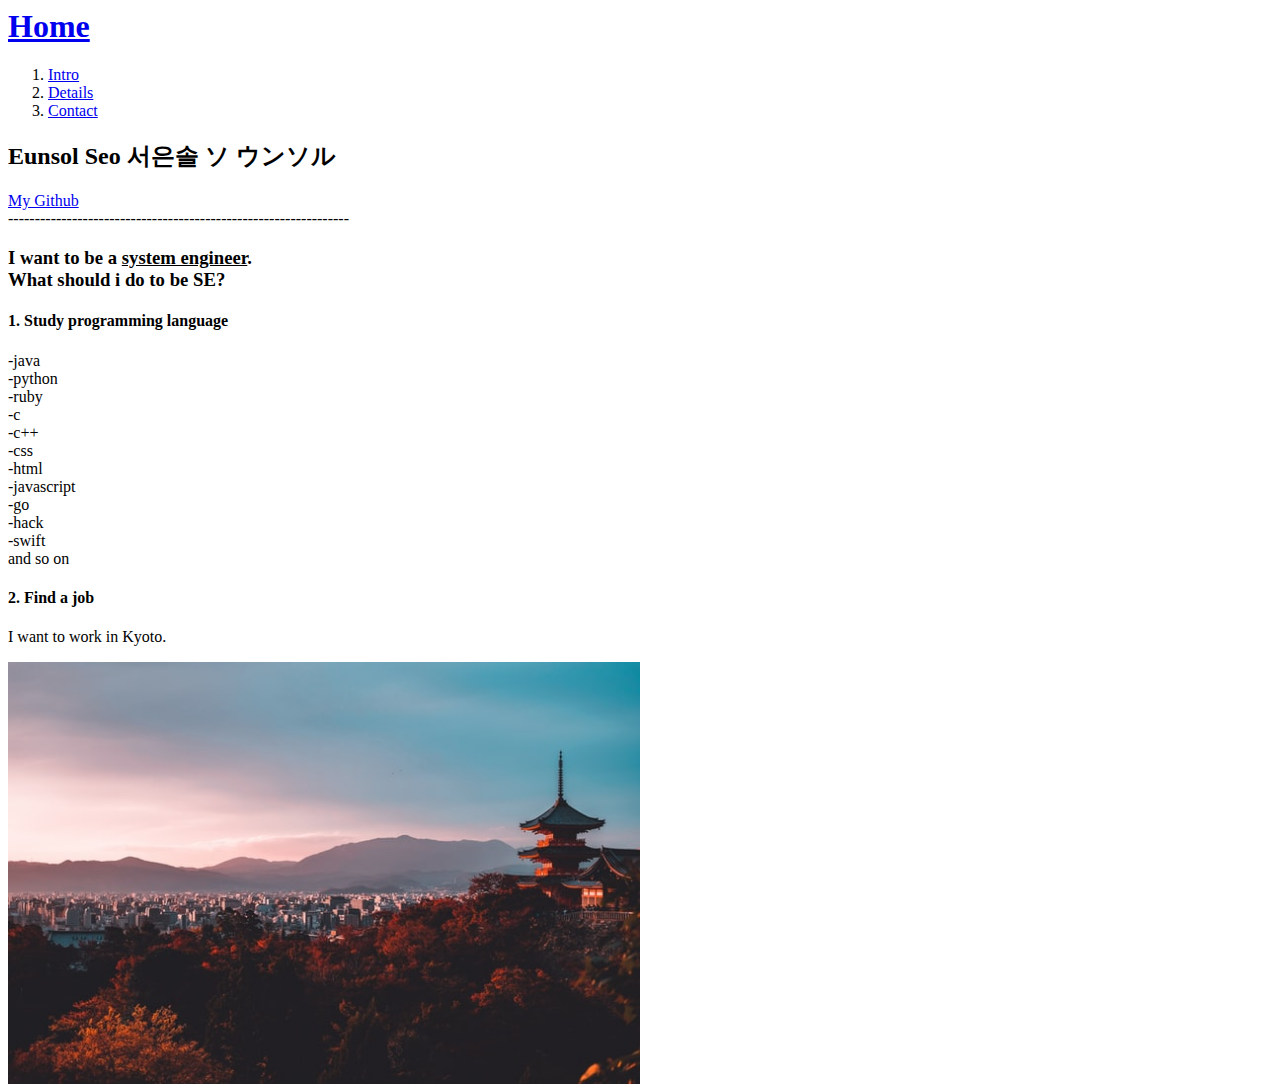
==== 1.html @ 406055a5 "Forth version" ====
<!docttype html>
<html>
<head>
<title>Web1 | First challenge - Intro</title>
<meta charset="utf-8">
<!-- Global site tag (gtag.js) - Google Analytics -->
<script async src="https://www.googletagmanager.com/gtag/js?id=G-1QTWZZKDPY"></script>
<script>
  window.dataLayer = window.dataLayer || [];
  function gtag(){dataLayer.push(arguments);}
  gtag('js', new Date());

  gtag('config', 'G-1QTWZZKDPY');
</script>
</head>
<body>
<h1><a href="index.html">Home</a></h1>
<ol>
  <li><a href="1.html">Intro</a></li>
  <li><a href="2.html">Details</a></li>
  <li><a href="3.html">Contact</a></li>
</ol>
<h2>Eunsol Seo 서은솔 ソ ウンソル</h2>
<a href="https://github.com/sashapivovarova" target="_blank" title="About me">My Github</a><br>
----------------------------------------------------------------<br>
<h3>I want to be a <u>system engineer</u>.<br>
What should i do to be SE?</h3>
<p><h4>1. Study programming language</h4>
   -java<br>
   -python<br>
   -ruby<br>
   -c<br>
   -c++<br>
   -css<br>
   -html<br>
   -javascript<br>
   -go<br>
   -hack<br>
   -swift<br>
   and so on</p>
<p sytle="margin-top:50px;"><h4>2. Find a job</h4>
  I want to work in Kyoto.</p>
<img src="kyoto.jpg" width="50%">
</body>
</html>
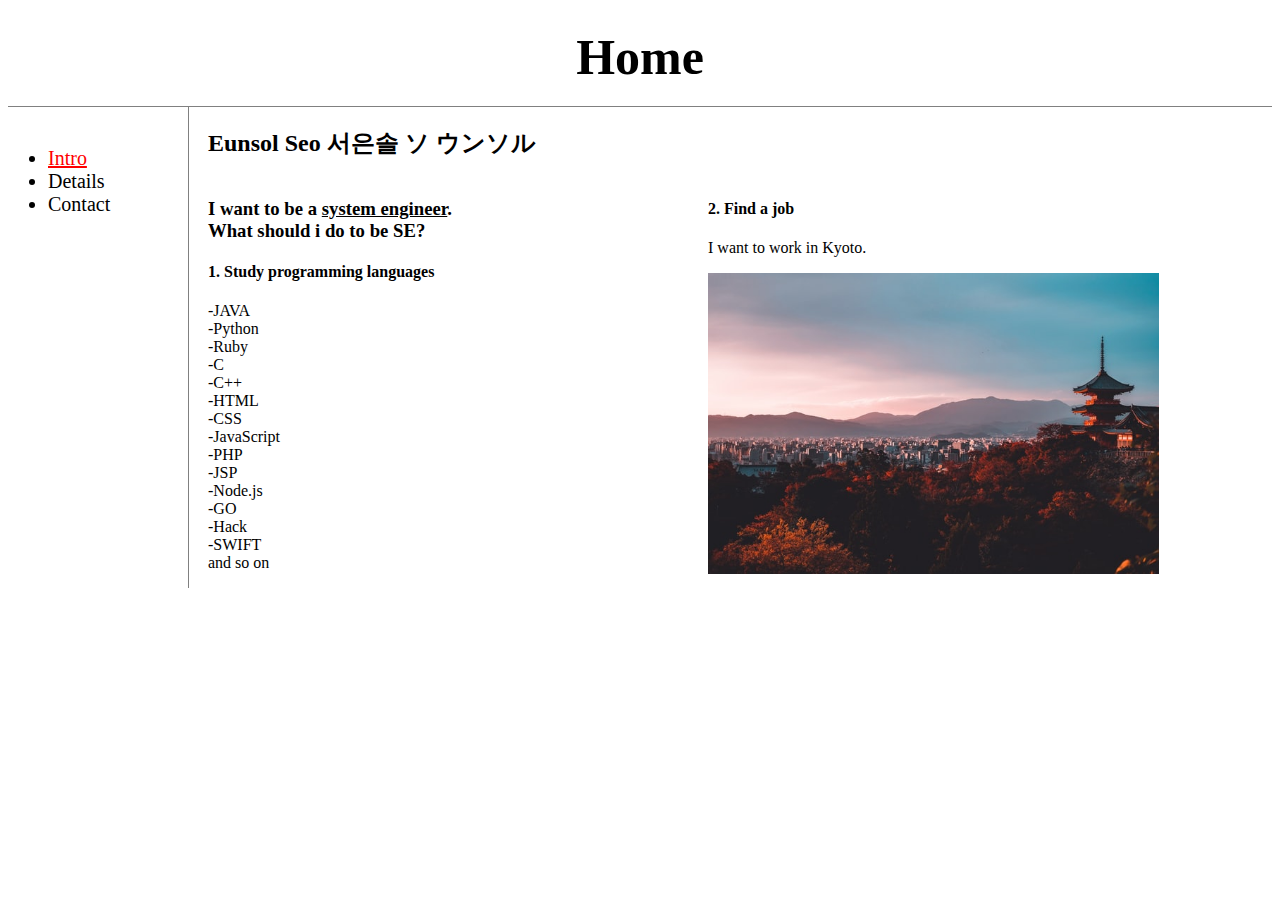
==== commit bc1a2c45: "7.0" ====
--- a/1.html
+++ b/1.html
@@ -12,34 +12,74 @@
 
   gtag('config', 'G-1QTWZZKDPY');
 </script>
+<style>
+a{
+  color:black; text-decoration: none;
+}
+h1{
+  font-size:50px;
+  text-align: center;
+  border-bottom: 1px solid gray;
+  margin:0;
+  padding:20px;
+}
+ul{
+  border-right: 1px solid gray;
+  width:100px;
+  margin:0;
+  padding:40px;
+  font-size: 20px;
+}
+#grid{
+  display:grid;
+  grid-template-columns: 200px 1fr;
+}
+#grid2{
+  display:grid;
+  grid-template-columns: 500px 1fr;
+}
+</style>
 </head>
 <body>
 <h1><a href="index.html">Home</a></h1>
-<ol>
-  <li><a href="1.html">Intro</a></li>
-  <li><a href="2.html">Details</a></li>
-  <li><a href="3.html">Contact</a></li>
-</ol>
-<h2>Eunsol Seo 서은솔 ソ ウンソル</h2>
-<a href="https://github.com/sashapivovarova" target="_blank" title="About me">My Github</a><br>
-----------------------------------------------------------------<br>
-<h3>I want to be a <u>system engineer</u>.<br>
-What should i do to be SE?</h3>
-<p><h4>1. Study programming language</h4>
-   -java<br>
-   -python<br>
-   -ruby<br>
-   -c<br>
-   -c++<br>
-   -css<br>
-   -html<br>
-   -javascript<br>
-   -go<br>
-   -hack<br>
-   -swift<br>
-   and so on</p>
-<p sytle="margin-top:50px;"><h4>2. Find a job</h4>
-  I want to work in Kyoto.</p>
-<img src="kyoto.jpg" width="50%">
+<div id="grid">
+  <ul>
+    <li><a href="1.html" style="color:red; text-decoration: underline">Intro</a></li>
+    <li><a href="2.html">Details</a></li>
+    <li><a href="3.html">Contact</a></li>
+  </ul>
+  <div>
+    <h2>Eunsol Seo 서은솔 ソ ウンソル</h2>
+    <div id="grid2">
+      <div>
+        <h3>I want to be a <u>system engineer</u>.<br>
+        What should i do to be SE?</h3>
+        <p>
+        <h4>1. Study programming languages</h4>
+           -JAVA<br>
+           -Python<br>
+           -Ruby<br>
+           -C<br>
+           -C++<br>
+           -HTML<br>
+           -CSS<br>
+           -JavaScript<br>
+           -PHP<br>
+           -JSP<br>
+           -Node.js<br>
+           -GO<br>
+           -Hack<br>
+           -SWIFT<br>
+           and so on
+        </p>
+      </div>
+      <div>
+        <p sytle="margin-top:50px;"><h4>2. Find a job</h4>
+          I want to work in Kyoto.</p>
+        <img src="kyoto.jpg" width="80%">
+      </div>
+    </div>
+  </div>
+</div>
 </body>
 </html>
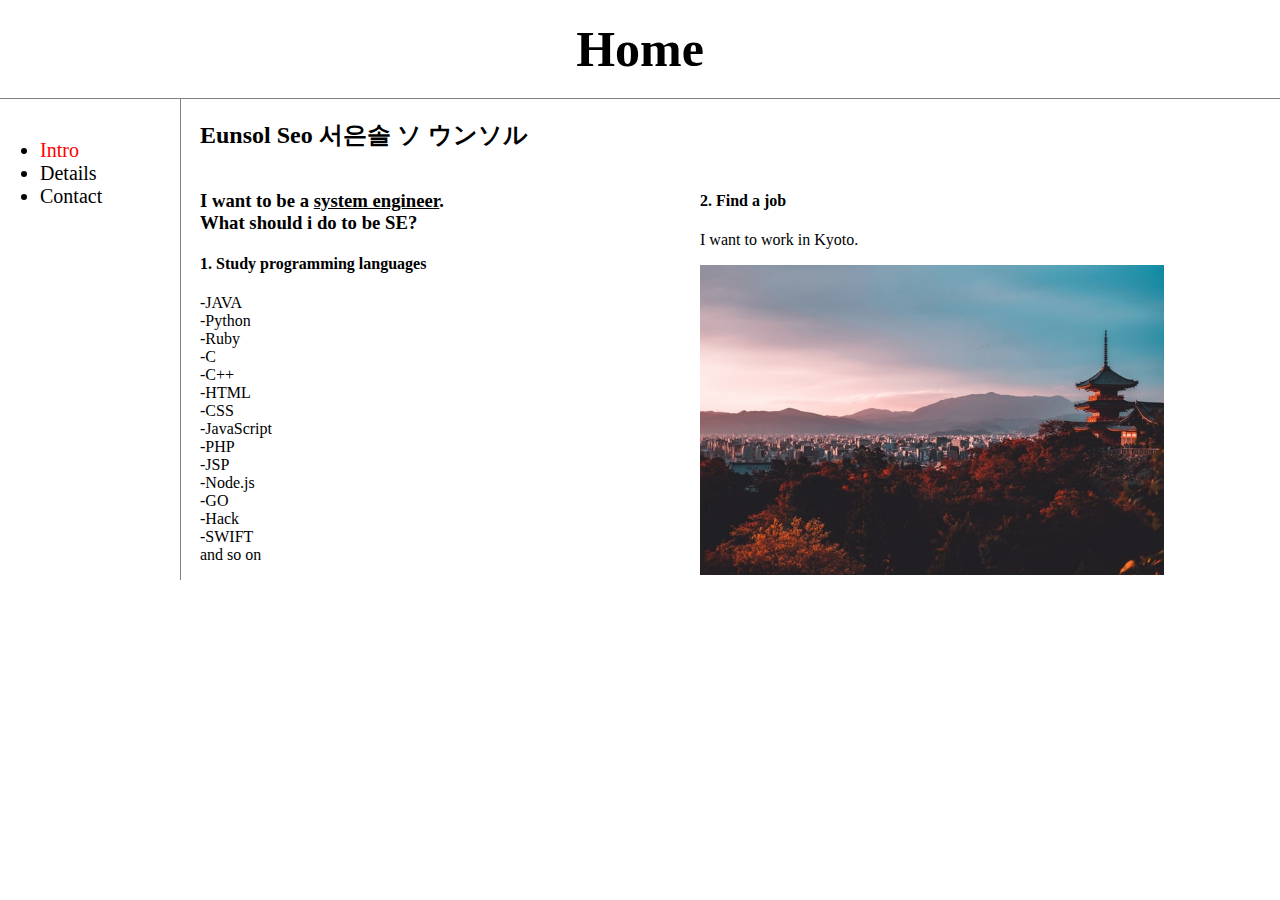
==== commit 8c980c2c: "Final" ====
--- a/1.html
+++ b/1.html
@@ -1,4 +1,4 @@
-<!docttype html>
+<!DOCTYPE html>
 <html>
 <head>
 <title>Web1 | First challenge - Intro</title>
@@ -12,28 +12,8 @@
 
   gtag('config', 'G-1QTWZZKDPY');
 </script>
+<link rel="stylesheet" href="style.css">
 <style>
-a{
-  color:black; text-decoration: none;
-}
-h1{
-  font-size:50px;
-  text-align: center;
-  border-bottom: 1px solid gray;
-  margin:0;
-  padding:20px;
-}
-ul{
-  border-right: 1px solid gray;
-  width:100px;
-  margin:0;
-  padding:40px;
-  font-size: 20px;
-}
-#grid{
-  display:grid;
-  grid-template-columns: 200px 1fr;
-}
 #grid2{
   display:grid;
   grid-template-columns: 500px 1fr;
@@ -44,7 +24,7 @@
 <h1><a href="index.html">Home</a></h1>
 <div id="grid">
   <ul>
-    <li><a href="1.html" style="color:red; text-decoration: underline">Intro</a></li>
+    <li><a href="1.html" style="color:red; text-decoration: none">Intro</a></li>
     <li><a href="2.html">Details</a></li>
     <li><a href="3.html">Contact</a></li>
   </ul>
--- a/style.css
+++ b/style.css
@@ -0,0 +1,24 @@
+body{
+  margin:0;
+}
+a{
+  color:black; text-decoration: none;
+}
+h1{
+  font-size:50px;
+  text-align: center;
+  border-bottom: 1px solid gray;
+  margin:0;
+  padding:20px;
+}
+ul{
+  border-right: 1px solid gray;
+  width:100px;
+  margin:0;
+  padding:40px;
+  font-size: 20px;
+}
+#grid{
+  display:grid;
+  grid-template-columns: 200px 1fr;
+}
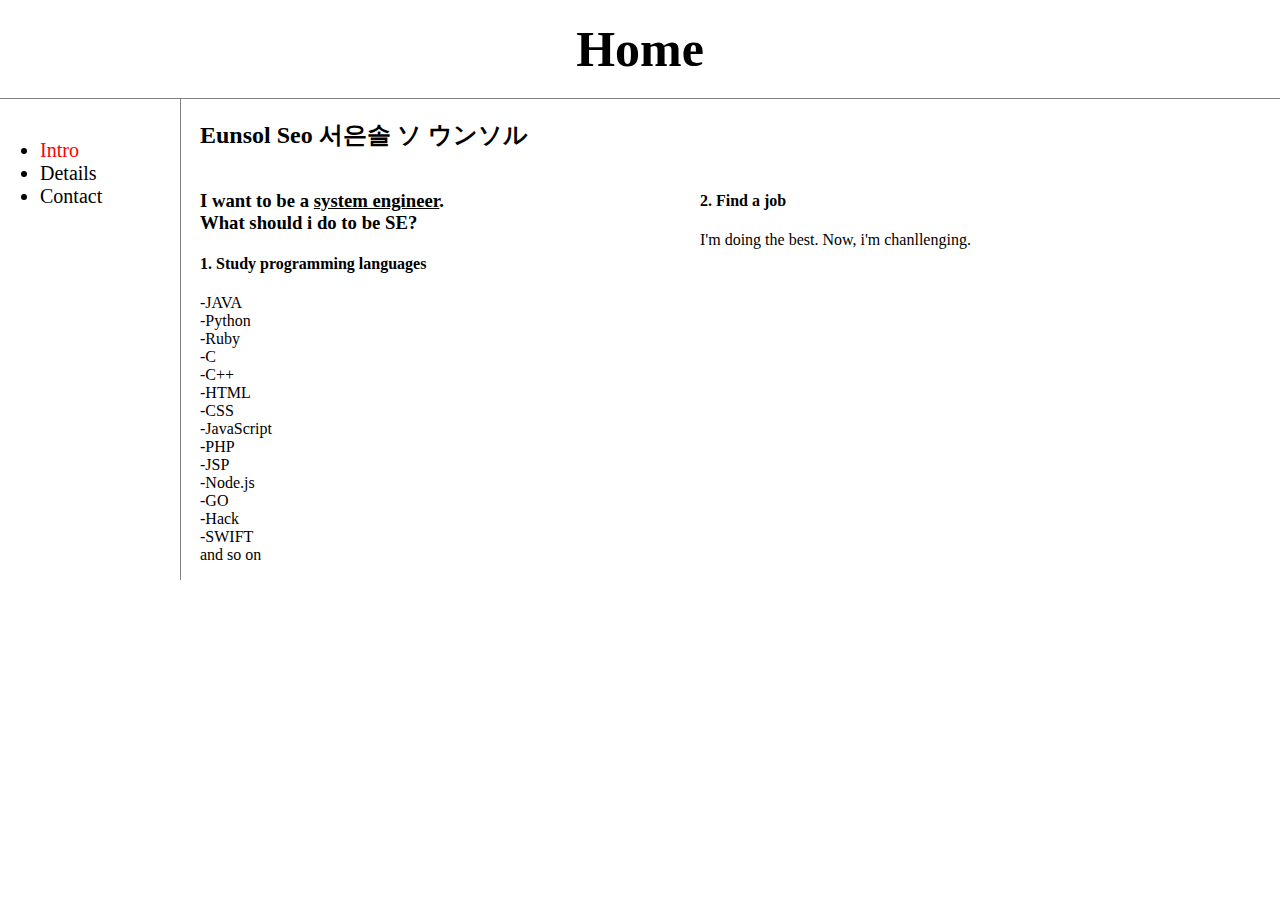
==== commit 0b9f75fd: "FInal" ====
--- a/1.html
+++ b/1.html
@@ -55,8 +55,8 @@
       </div>
       <div>
         <p sytle="margin-top:50px;"><h4>2. Find a job</h4>
-          I want to work in Kyoto.</p>
-        <img src="kyoto.jpg" width="80%">
+          I'm doing the best.
+          Now, i'm chanllenging.</p>
       </div>
     </div>
   </div>
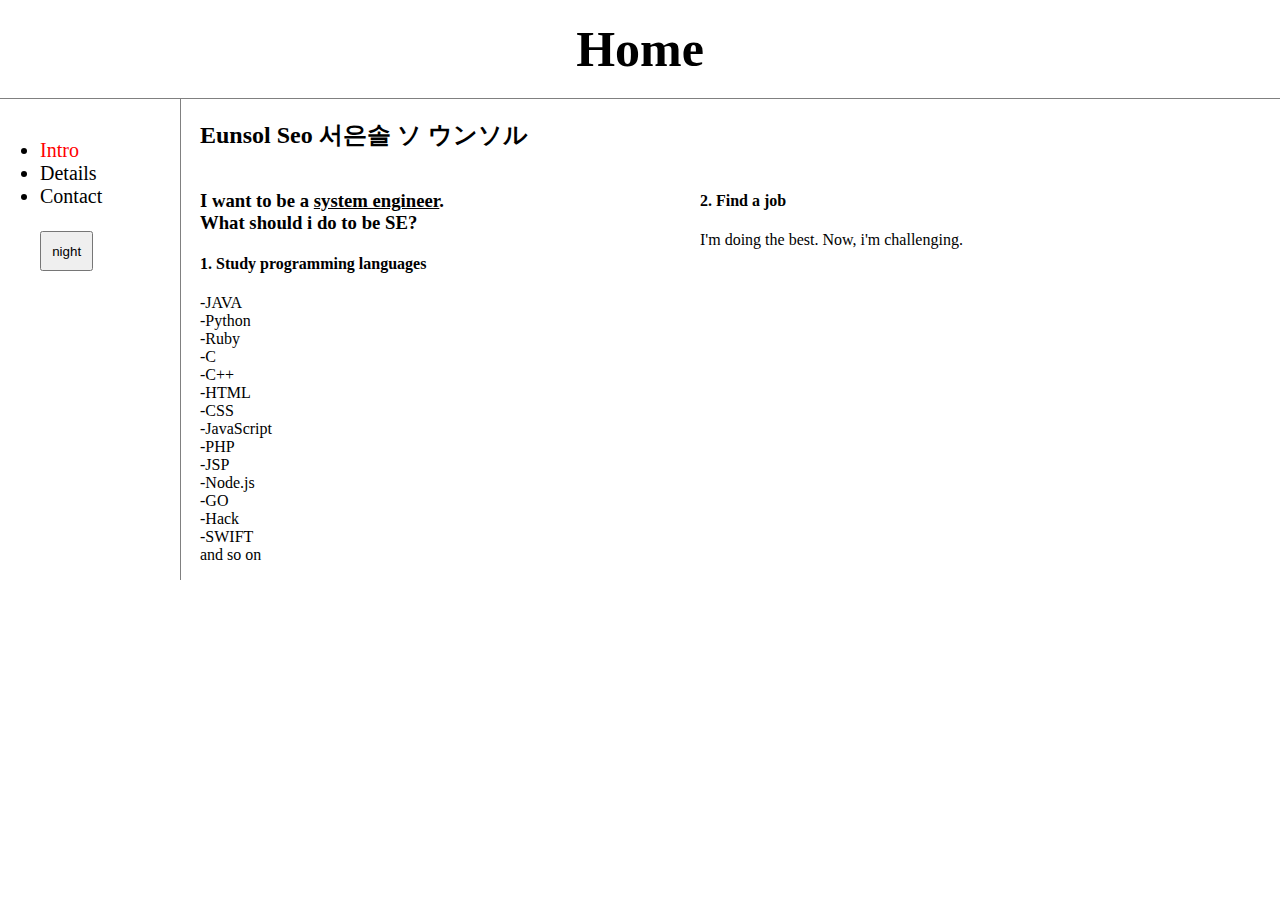
==== commit 8503b24e: "Add button for day_night" ====
--- a/1.html
+++ b/1.html
@@ -27,6 +27,35 @@
     <li><a href="1.html" style="color:red; text-decoration: none">Intro</a></li>
     <li><a href="2.html">Details</a></li>
     <li><a href="3.html">Contact</a></li>
+    <br>
+    <input type="button" style="WIDTH: 40pt; HEIGHT: 30pt" value="night" onclick="
+      var target = document.querySelector('body');
+      if(this.value==='night'){
+        target.style.backgroundColor='black';
+        target.style.color='white';
+        this.value='day';
+
+        var alist = document.querySelectorAll('a');
+        var i = 0;
+        while(i < alist.length) {
+          console.log(alist[i]);
+          alist[i].style.color = 'powderblue';
+          i = i + 1;
+        }
+      } else {
+        target.style.backgroundColor='white';
+        target.style.color='black';
+        this.value='night';
+
+        var alist = document.querySelectorAll('a');
+        var i = 0;
+        while(i < alist.length) {
+          console.log(alist[i]);
+          alist[i].style.color = 'blue';
+          i = i + 1;
+        }
+      }
+    ">
   </ul>
   <div>
     <h2>Eunsol Seo 서은솔 ソ ウンソル</h2>
@@ -56,7 +85,7 @@
       <div>
         <p sytle="margin-top:50px;"><h4>2. Find a job</h4>
           I'm doing the best.
-          Now, i'm chanllenging.</p>
+          Now, i'm challenging.</p>
       </div>
     </div>
   </div>
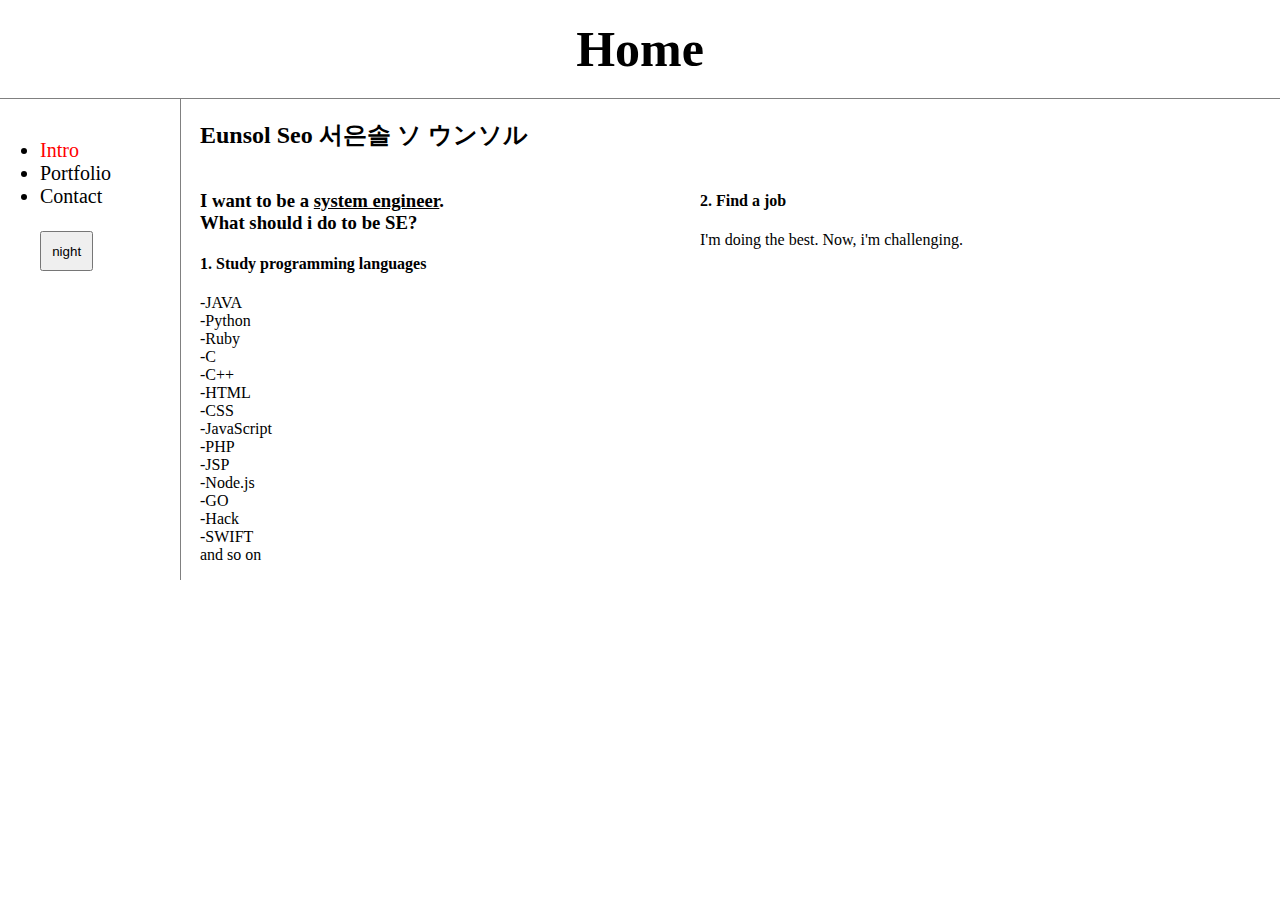
==== commit e2c55140: "Add p5*js" ====
--- a/1.html
+++ b/1.html
@@ -19,42 +19,18 @@
   grid-template-columns: 500px 1fr;
 }
 </style>
+<script src = "colors.js"></script>
 </head>
 <body>
 <h1><a href="index.html">Home</a></h1>
 <div id="grid">
   <ul>
     <li><a href="1.html" style="color:red; text-decoration: none">Intro</a></li>
-    <li><a href="2.html">Details</a></li>
+    <li><a href="2.html">Portfolio</a></li>
     <li><a href="3.html">Contact</a></li>
     <br>
     <input type="button" style="WIDTH: 40pt; HEIGHT: 30pt" value="night" onclick="
-      var target = document.querySelector('body');
-      if(this.value==='night'){
-        target.style.backgroundColor='black';
-        target.style.color='white';
-        this.value='day';
-
-        var alist = document.querySelectorAll('a');
-        var i = 0;
-        while(i < alist.length) {
-          console.log(alist[i]);
-          alist[i].style.color = 'powderblue';
-          i = i + 1;
-        }
-      } else {
-        target.style.backgroundColor='white';
-        target.style.color='black';
-        this.value='night';
-
-        var alist = document.querySelectorAll('a');
-        var i = 0;
-        while(i < alist.length) {
-          console.log(alist[i]);
-          alist[i].style.color = 'blue';
-          i = i + 1;
-        }
-      }
+      nightDay(this);
     ">
   </ul>
   <div>
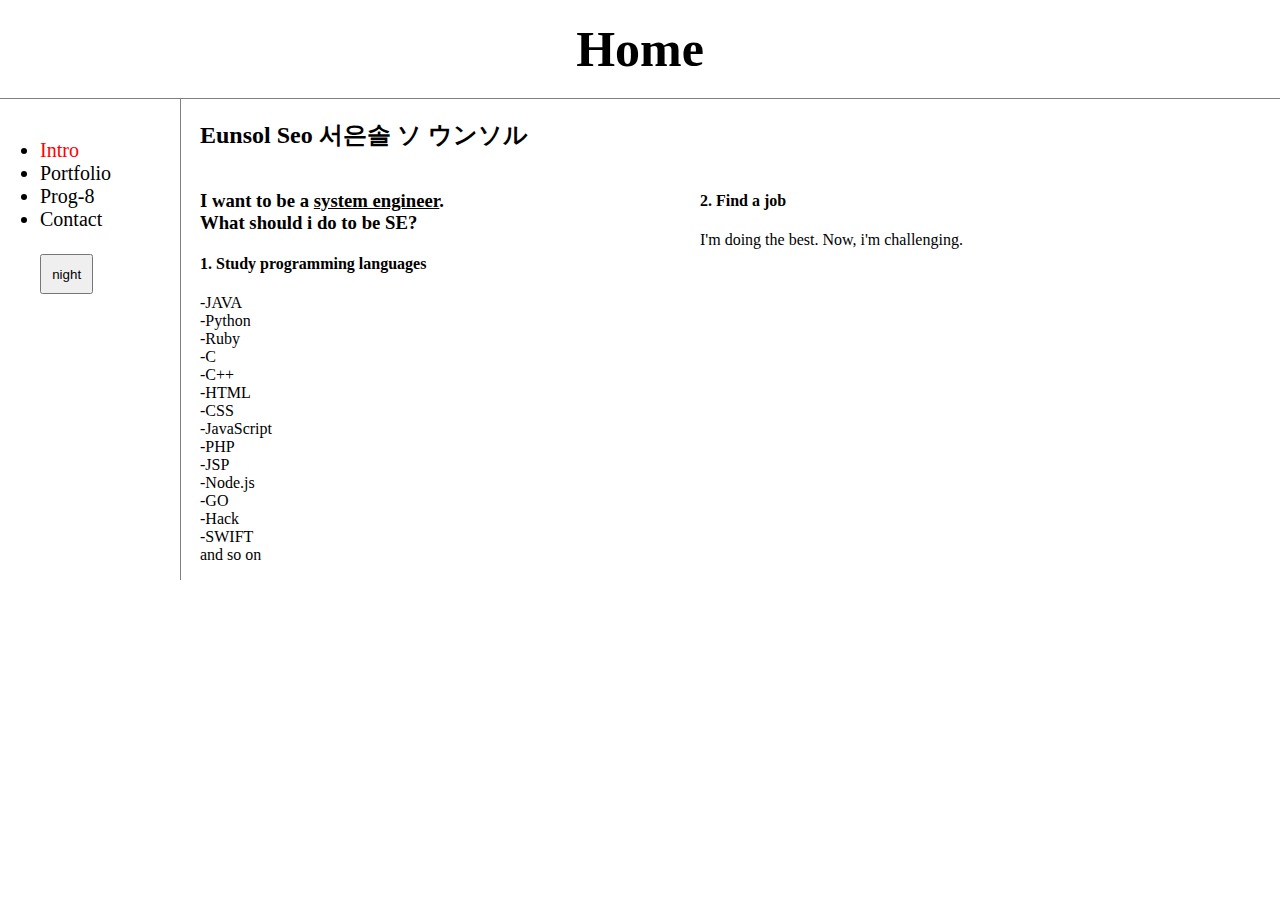
==== commit a4240cf2: "Update 1.html" ====
--- a/1.html
+++ b/1.html
@@ -27,6 +27,7 @@
   <ul>
     <li><a href="1.html" style="color:red; text-decoration: none">Intro</a></li>
     <li><a href="2.html">Portfolio</a></li>
+    <li><a href="4.html">Prog-8</a></li>
     <li><a href="3.html">Contact</a></li>
     <br>
     <input type="button" style="WIDTH: 40pt; HEIGHT: 30pt" value="night" onclick="
